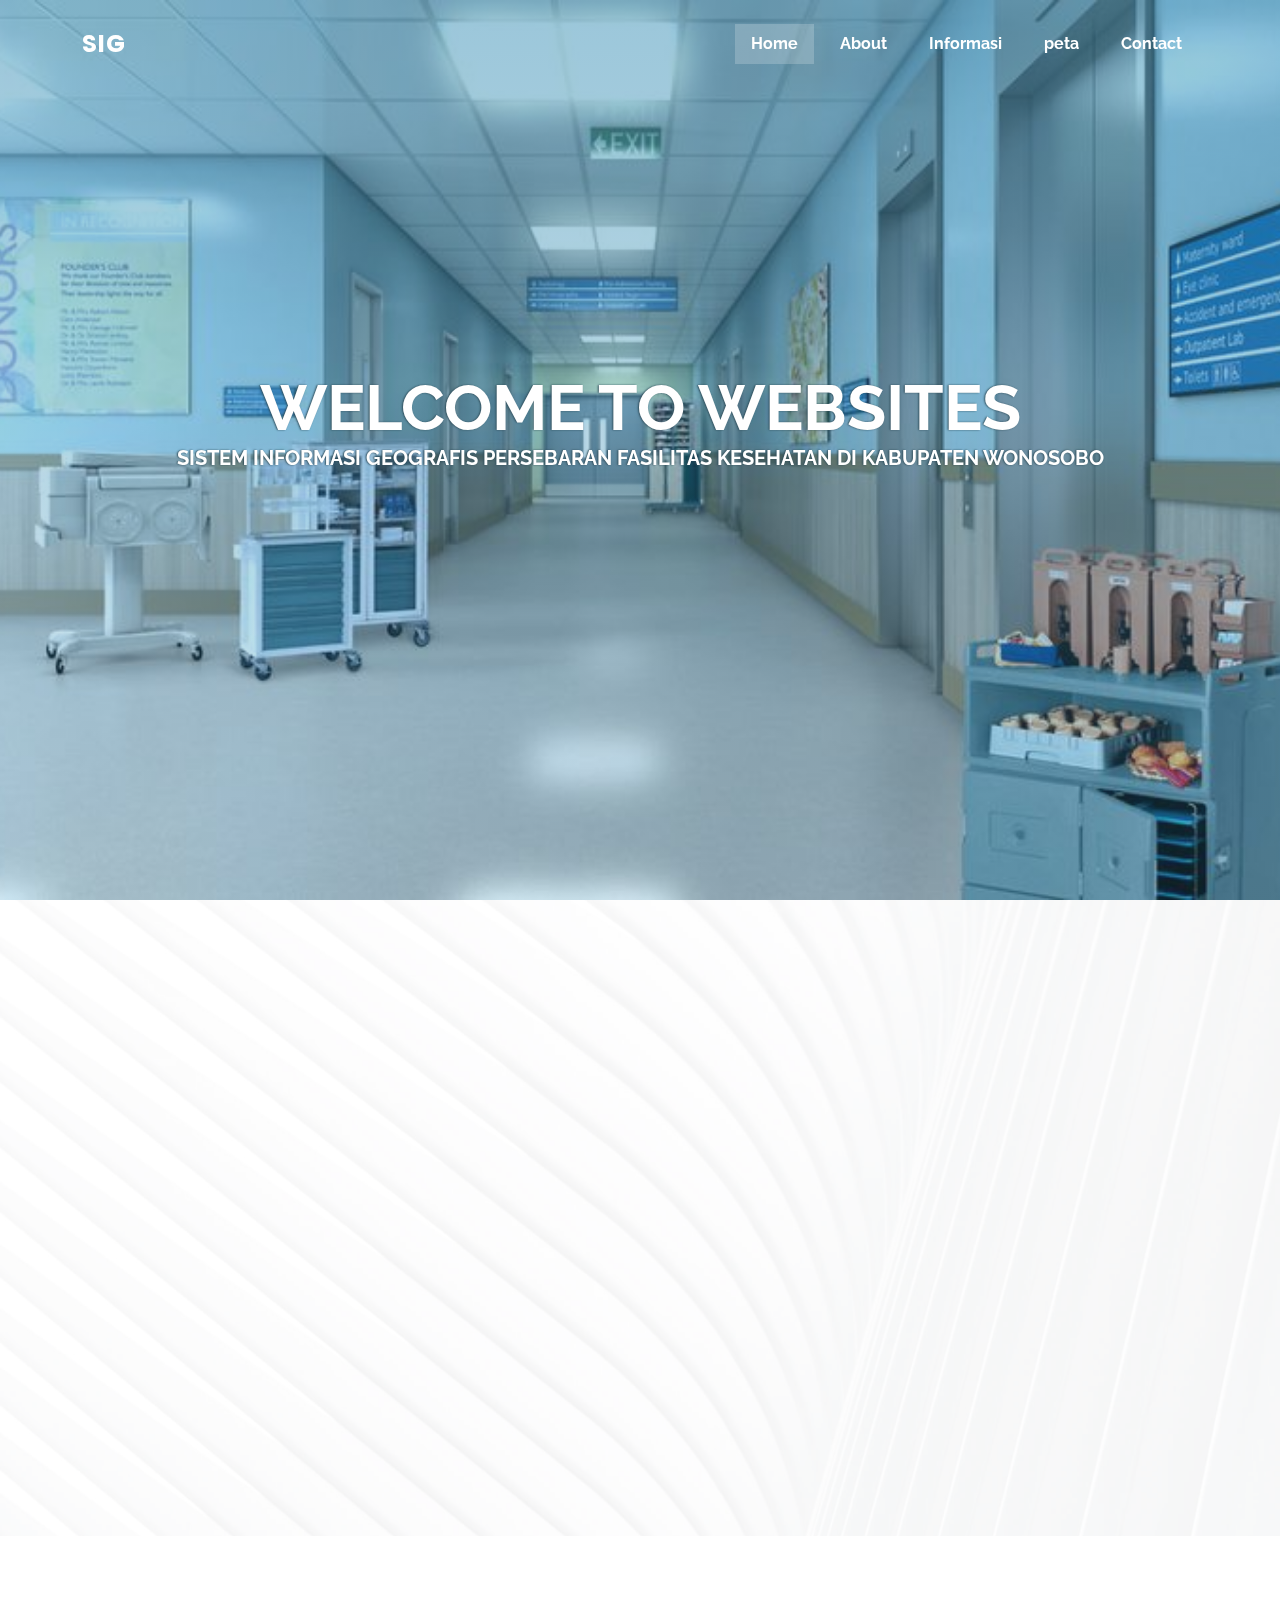
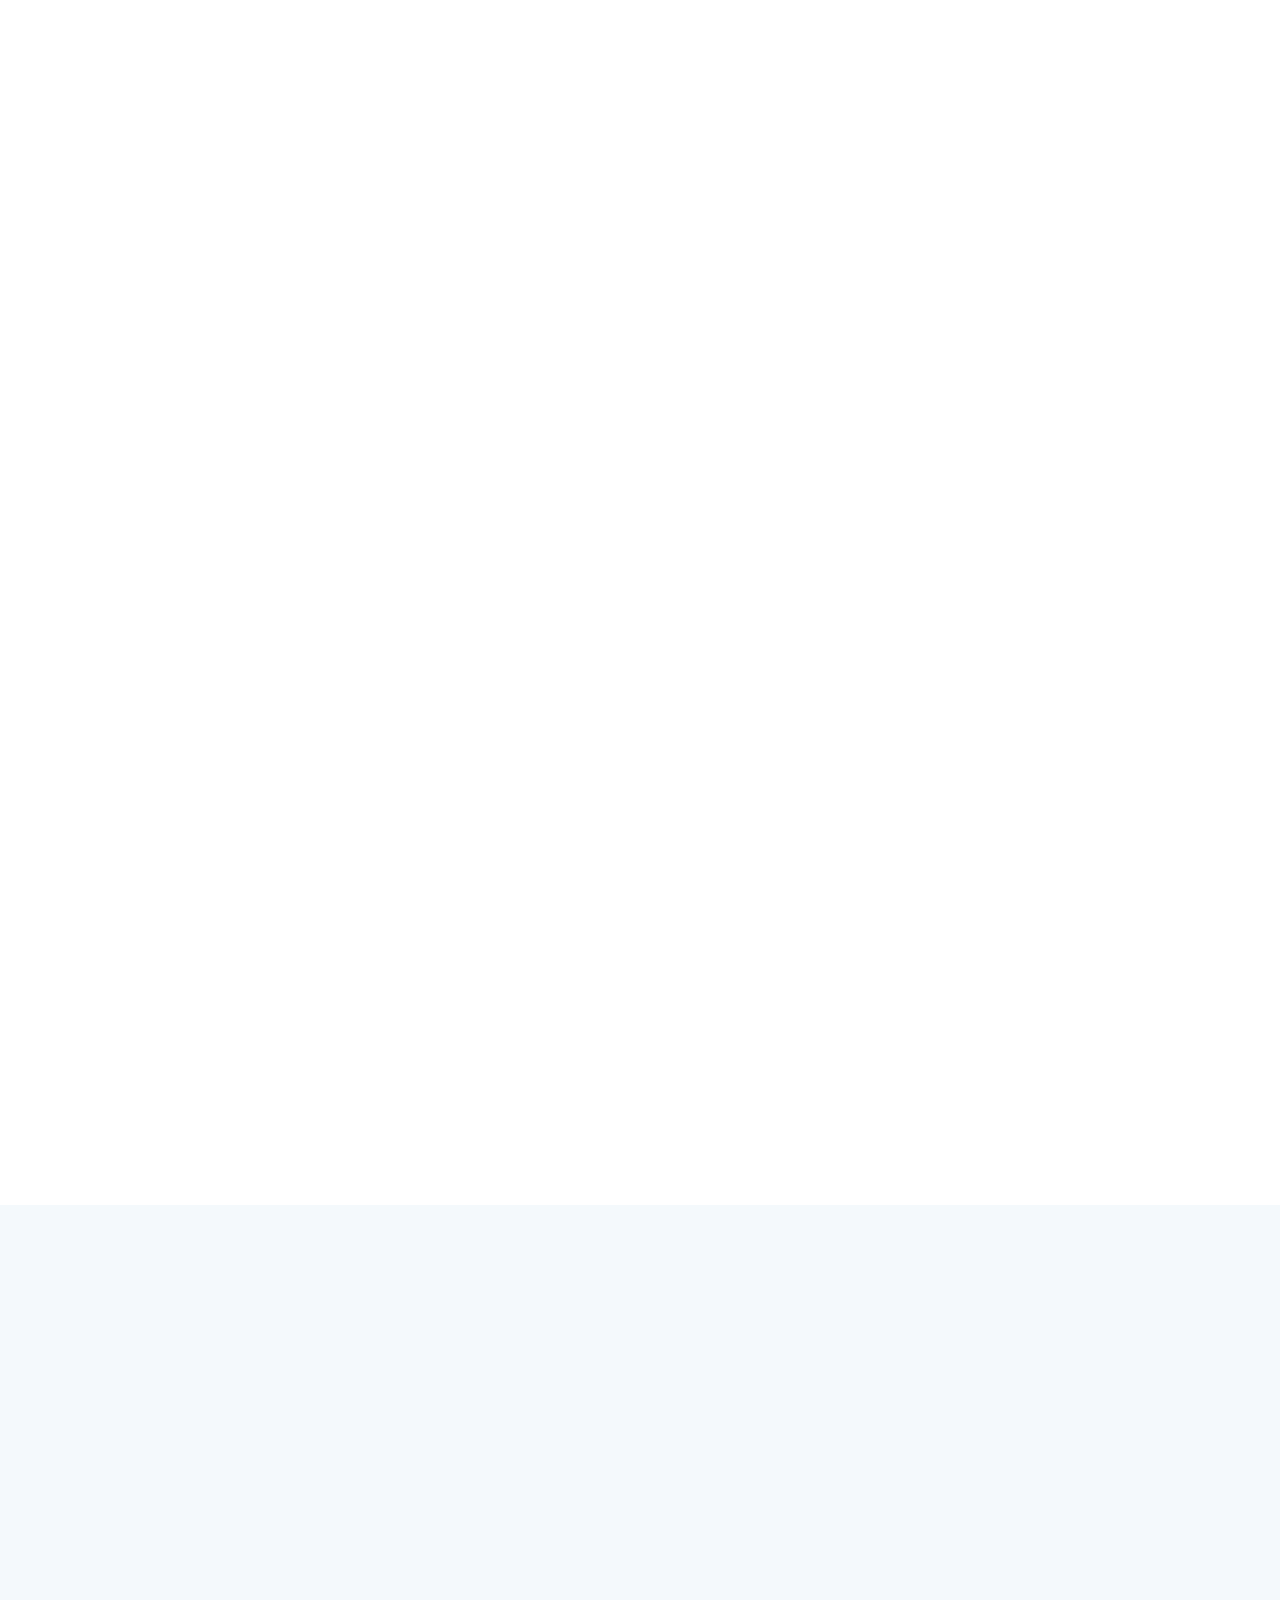
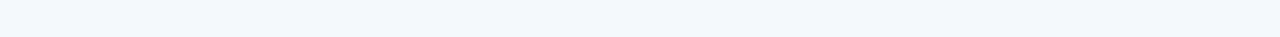
==== index.html @ d0e241a7 "first commit" ====
<!DOCTYPE html>
<html lang="en">

<head>
  <meta charset="utf-8">
  <meta content="width=device-width, initial-scale=1.0" name="viewport">

  <title>Web Sistem Informasi Geografis</title>
  <meta content="" name="description">
  <meta content="" name="keywords">

  <!-- Favicons -->
  <link href="assets/img/favicon.png" rel="icon">
  <link href="assets/img/apple-touch-icon.png" rel="apple-touch-icon">

  <!-- Google Fonts -->
  <link href="https://fonts.googleapis.com/css?family=Open+Sans:300,300i,400,400i,600,600i,700,700i|Raleway:300,300i,400,400i,500,500i,600,600i,700,700i|Poppins:300,300i,400,400i,500,500i,600,600i,700,700i" rel="stylesheet">

  <!-- Vendor CSS Files -->
  <link href="assets/vendor/aos/aos.css" rel="stylesheet">
  <link href="assets/vendor/bootstrap/css/bootstrap.min.css" rel="stylesheet">
  <link href="assets/vendor/bootstrap-icons/bootstrap-icons.css" rel="stylesheet">
  <link href="assets/vendor/boxicons/css/boxicons.min.css" rel="stylesheet">
  <link href="assets/vendor/glightbox/css/glightbox.min.css" rel="stylesheet">
  <link href="assets/vendor/swiper/swiper-bundle.min.css" rel="stylesheet">

  <!-- Template Main CSS File -->
  <link href="assets/css/style.css" rel="stylesheet">

  <!-- =======================================================
  * Template Name: Squadfree - v4.11.0
  * Template URL: https://bootstrapmade.com/squadfree-free-bootstrap-template-creative/
  * Author: BootstrapMade.com
  * License: https://bootstrapmade.com/license/
  ======================================================== -->
</head>

<body>

  <!-- ======= Header ======= -->
  <header id="header" class="fixed-top header-transparent">
    <div class="container d-flex align-items-center justify-content-between position-relative">

      <div class="logo">
        <h1 class="text-light"><a href="index.html"><span>SIG</span></a></h1>
      </div>

      <nav id="navbar" class="navbar">
        <ul>
          <li><a class="nav-link scrollto active" href="#hero">Home</a></li>
          <li><a class="nav-link scrollto" href="#about">About</a></li>
          <li><a class="nav-link scrollto" href="#services">Informasi</a></li>
          <li><a class="nav-link scrollto" href="#portfolio">peta</a></li>
          </li>
          <li><a class="nav-link scrollto" href="#contact">Contact</a></li>
        </ul>
        <i class="bi bi-list mobile-nav-toggle"></i>
      </nav><!-- .navbar -->

    </div>
  </header><!-- End Header -->

  <!-- ======= Hero Section ======= -->
  <section id="hero">
    <div class="hero-container" data-aos="fade-up">
      <h1>Welcome to websites</h1>
      <h2>Sistem Informasi Geografis Persebaran Fasilitas Kesehatan di Kabupaten Wonosobo</h2>
    </div>
  </section><!-- End Hero -->

  <main id="main">

    <!-- ======= About Section ======= -->
    <section id="about" class="about">
      <div class="container">

        <div class="row no-gutters">
          <div class="content col-xl-5 d-flex align-items-stretch" data-aos="fade-up">
            <div class="content">
              <h3></h3>
              <p>
                Dalam upaya mewujudkan Wonosobo Sehat, pembangunan kesehatan di
Kabupaten Wonosobo tidak dapat dilakukan sendiri oleh aparat pemerintah di Sektor 
kesehatan, tetapi harus dilakukan secara bersama sama dengan melibatkan peran serta 
swasta dan masyarakat Kebutuhan data dan informasi kesehatan dari hari ke hari semakin meningkat. 
Masyarakat semakin peduli dengan situasi kesehatan dan hasil pembangunan kesehatan 
yang telah dilakukan oleh pemerintah terutama terhadap masalah-masalah kesehatan 
yang berhubungan langsung dengan kesehatan mereka, sebab kesehatan menyangkut 
hajat hidup masyarakat luas dan semua orang butuh untuk sehat.
              </p>
            </div>
          </div>
          <div class="col-xl-7 d-flex align-items-stretch">
            <div class="icon-boxes d-flex flex-column justify-content-center">
              <div class="row">
                <div class="col-md-6 icon-box" data-aos="fade-up" data-aos-delay="100">
                  <!-- <i class="bx bx-receipt"></i> -->
                  <h4>jumlah Rumah Sakit</h4>
                  <p>Menurut data dari BPS kabupaten Wonosobo dari setiap kecamatan ada beberapa daerah yang tidak terdapat rumah sakit. dan total rumah sakit keseluruhannya ada 4 rumah Sakit / tahun 2021</p>
                </div>
                <div class="col-md-6 icon-box" data-aos="fade-up" data-aos-delay="200">
                  <!-- <i class="bx bx-cube-alt"></i> -->
                  <h4>Jumlah Poliklinik</h4>
                  <p>Menurut data dari BPS kabupaten Wonosobo dari setiap kecamatan total Poliklinik keseluruhannya ada 197 Poliklinik /  tahun 2021</p>
                </div>
                <div class="col-md-6 icon-box" data-aos="fade-up" data-aos-delay="300">
                  <!-- <i class="bx bx-images"></i> -->
                  <h4>Jumlah Puskesmas</h4>
                  <p>Menurut data dari BPS kabupaten Wonosobo dari setiap kecamatan total Puskesmas keseluruhannya ada 24 Puskesmas /  tahun 2021</p>
                </div>
                <div class="col-md-6 icon-box" data-aos="fade-up" data-aos-delay="400">
                  <!-- <i class="bx bx-shield"></i> -->
                  <h4>Jumlah Posyandu</h4>
                  <p>Menurut data dari BPS kabupaten Wonosobo dari setiap kecamatan total Posyandu keseluruhannya ada 1.188 posyandu/  tahun 2021</p>
                </div>
              </div>
            </div>
          </div>
        </div>

      </div>
    </section><!-- End About Section -->

    <!-- ======= Services Section ======= -->
    <section id="services" class="services">
      <div class="container">

       
        <div class="row">
          <div class="col-md-6 col-lg-3 d-flex align-items-stretch mb-5 mb-lg-0">
            <div class="icon-box" data-aos="fade-up">
              <!-- <div class="icon"><i class="bx bxl-dribbble"></i></div> -->
              <h4 class="title"><a href="">Rumah Sakit</a></h4>
              <p class="description">Rumah sakit adalah Institusi pelayanan kesehatan yang menyelenggarakan pelayanan kesehatan perorangan yang menyediakan pelayanan rawat inap, rawat jalan serta gawat darurat.</p>
            </div>
          </div>

          <div class="col-md-6 col-lg-3 d-flex align-items-stretch mb-5 mb-lg-0">
            <div class="icon-box" data-aos="fade-up" data-aos-delay="100">
              <!-- <div class="icon"></div> -->
              <h4 class="title"><a href="">Puskesmas</a></h4>
              <p class="description">Pusat pelayanan Masyarakat adalah fasilitas layanan kesehatan yang menyelenggarakan upaya kesehatan Masyarakat tingkat pertama yang lebih mengutamakan upaya promotif di wilayah kerja.</p>
            </div>
          </div>

          <div class="col-md-6 col-lg-3 d-flex align-items-stretch mb-5 mb-lg-0">
            <div class="icon-box" data-aos="fade-up" data-aos-delay="200">
              <!-- <div class="icon"><i class="bx bx-tachometer"></i></div> -->
              <h4 class="title"><a href="">Poliklinik</a></h4>
              <p class="description">Poliklinik adalah salah satu unit pelayanan masyarakat yang bergerak pada bidang kesehatan. poliklinik menawarkan fasilitas perawatan kesehatan yang di khususkan untuk perawatan pasien rawat jalan. Dengan didukung oleh dokter- dokter ahli serta berpotensi di bidangnya diharapakan mampu memberikan pelayanan yang bermutu bagi masyarakat .</p>
            </div>
          </div>

          <div class="col-md-6 col-lg-3 d-flex align-items-stretch mb-5 mb-lg-0">
            <div class="icon-box" data-aos="fade-up" data-aos-delay="300">
              <!-- <div class="icon"><i class="bx bx-world"></i></div> -->
              <h4 class="title"><a href="">Posyandu</a></h4>
              <p class="description">Posyandu adalah pusat kegiatan masyarakat dalam upaya pelayanan kesehatan dan keluarga berencana. tujuan posyandu untuk menurunkan jumlah angka kematian bayi, ibu hamil serta melahirkan dan juga Meningkatkan peran serta masyarakat untuk mengembangkan kegiatan kesehatan dan KB serta kegiatan lainnya yang menunjang untuk tercapainya masyarakat sehat sejahtera.</p>
            </div>
          </div>

        </div>

      </div>
    </section><!-- End Services Section -->

   
    </section><!-- End Cta Section -->

    <!-- ======= Portfolio Section ======= -->
     <section id="portfolio" class="portfolio">
      <div class="container">

        <div class="section-title" data-aos="fade-in" data-aos-delay="100">
          <h2>Peta Kabupaten Wonosobo</h2>
          <p></p>
        </div>

        

        <div class="row portfolio-container" data-aos="fade-up">
         
          - <div class="col-lg-4 col-md-6 portfolio-item filter-app"> <iframe src="gis/index.html" 
            width="1080" height="350" frameborder="0" style="border: 1"></iframe>
          
          </div>

         
        </div>

      </div>
    </section>

    

          

      </div> 
    </section> 
    <!-- ======= Contact Section ======= -->
    <section id="contact" class="contact section-bg">
      <div class="container" data-aos="fade-up">

        <div class="section-title">
          <h2>Contact</h2>
          

        <div class="row">
          <div class="col-lg-6">
            <div class="info-box mb-4">
              <i class="bx bx-map"></i>
              <h3>Our Address</h3>
              <p>Kabupaten Wonosobo</p>
            </div>
          </div>

          <div class="col-lg-3 col-md-6">
            <div class="info-box  mb-4">
              <i class="bx bx-envelope"></i>
              <h3>Email Us</h3>
              <p>Project@gmail.com</p>
            </div>
          </div>

          <div class="col-lg-3 col-md-6">
            <div class="info-box  mb-4">
              <i class="bx bx-phone-call"></i>
              <h3>Call Us</h3>
              <p>No name</p>
            </div>
          </div>

        </div>

        <div class="row">


  <a href="#" class="back-to-top d-flex align-items-center justify-content-center"><i class="bi bi-arrow-up-short"></i></a> 

  <!-- Vendor JS Files -->
  <script src="assets/vendor/purecounter/purecounter_vanilla.js"></script>
  <script src="assets/vendor/aos/aos.js"></script>
  <script src="assets/vendor/bootstrap/js/bootstrap.bundle.min.js"></script>
  <script src="assets/vendor/glightbox/js/glightbox.min.js"></script>
  <script src="assets/vendor/isotope-layout/isotope.pkgd.min.js"></script>
  <script src="assets/vendor/swiper/swiper-bundle.min.js"></script>
  <script src="assets/vendor/php-email-form/validate.js"></script>

  <!-- Template Main JS File -->
  <script src="assets/js/main.js"></script>

</body>

</html>
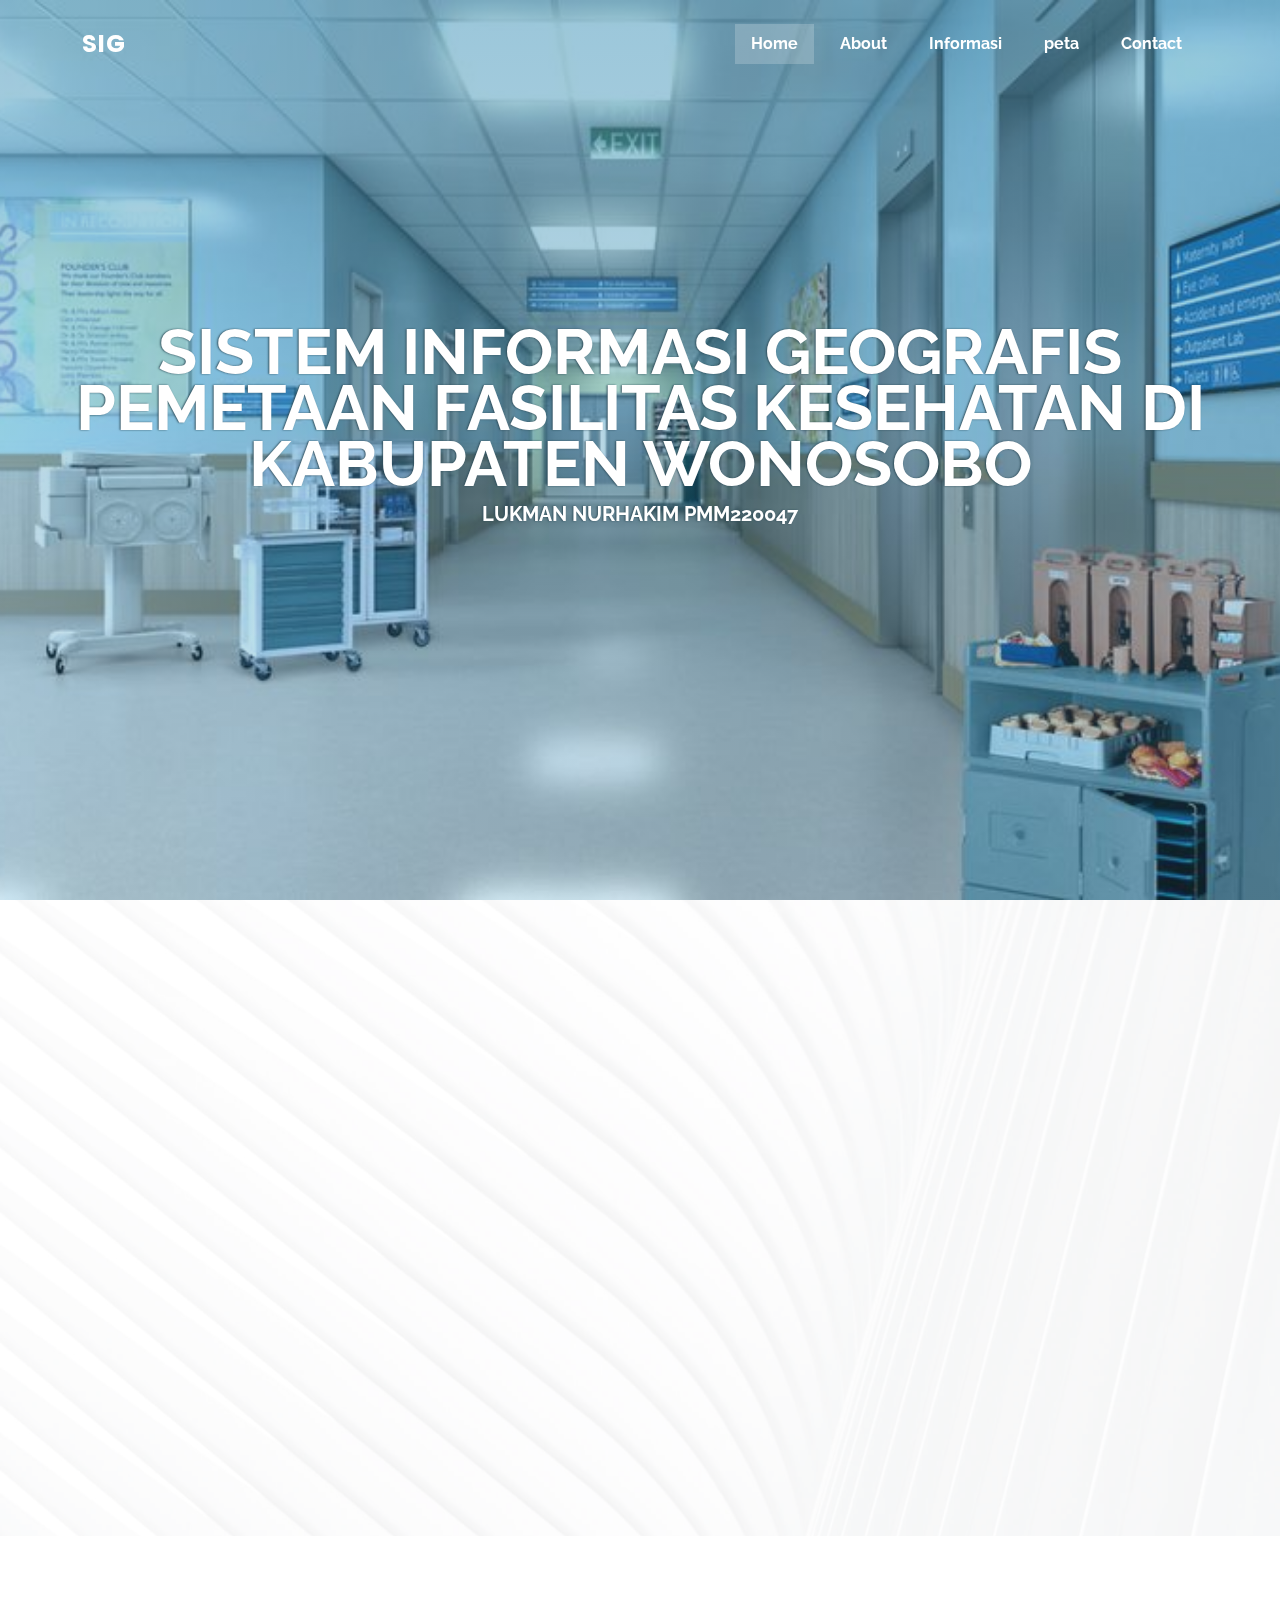
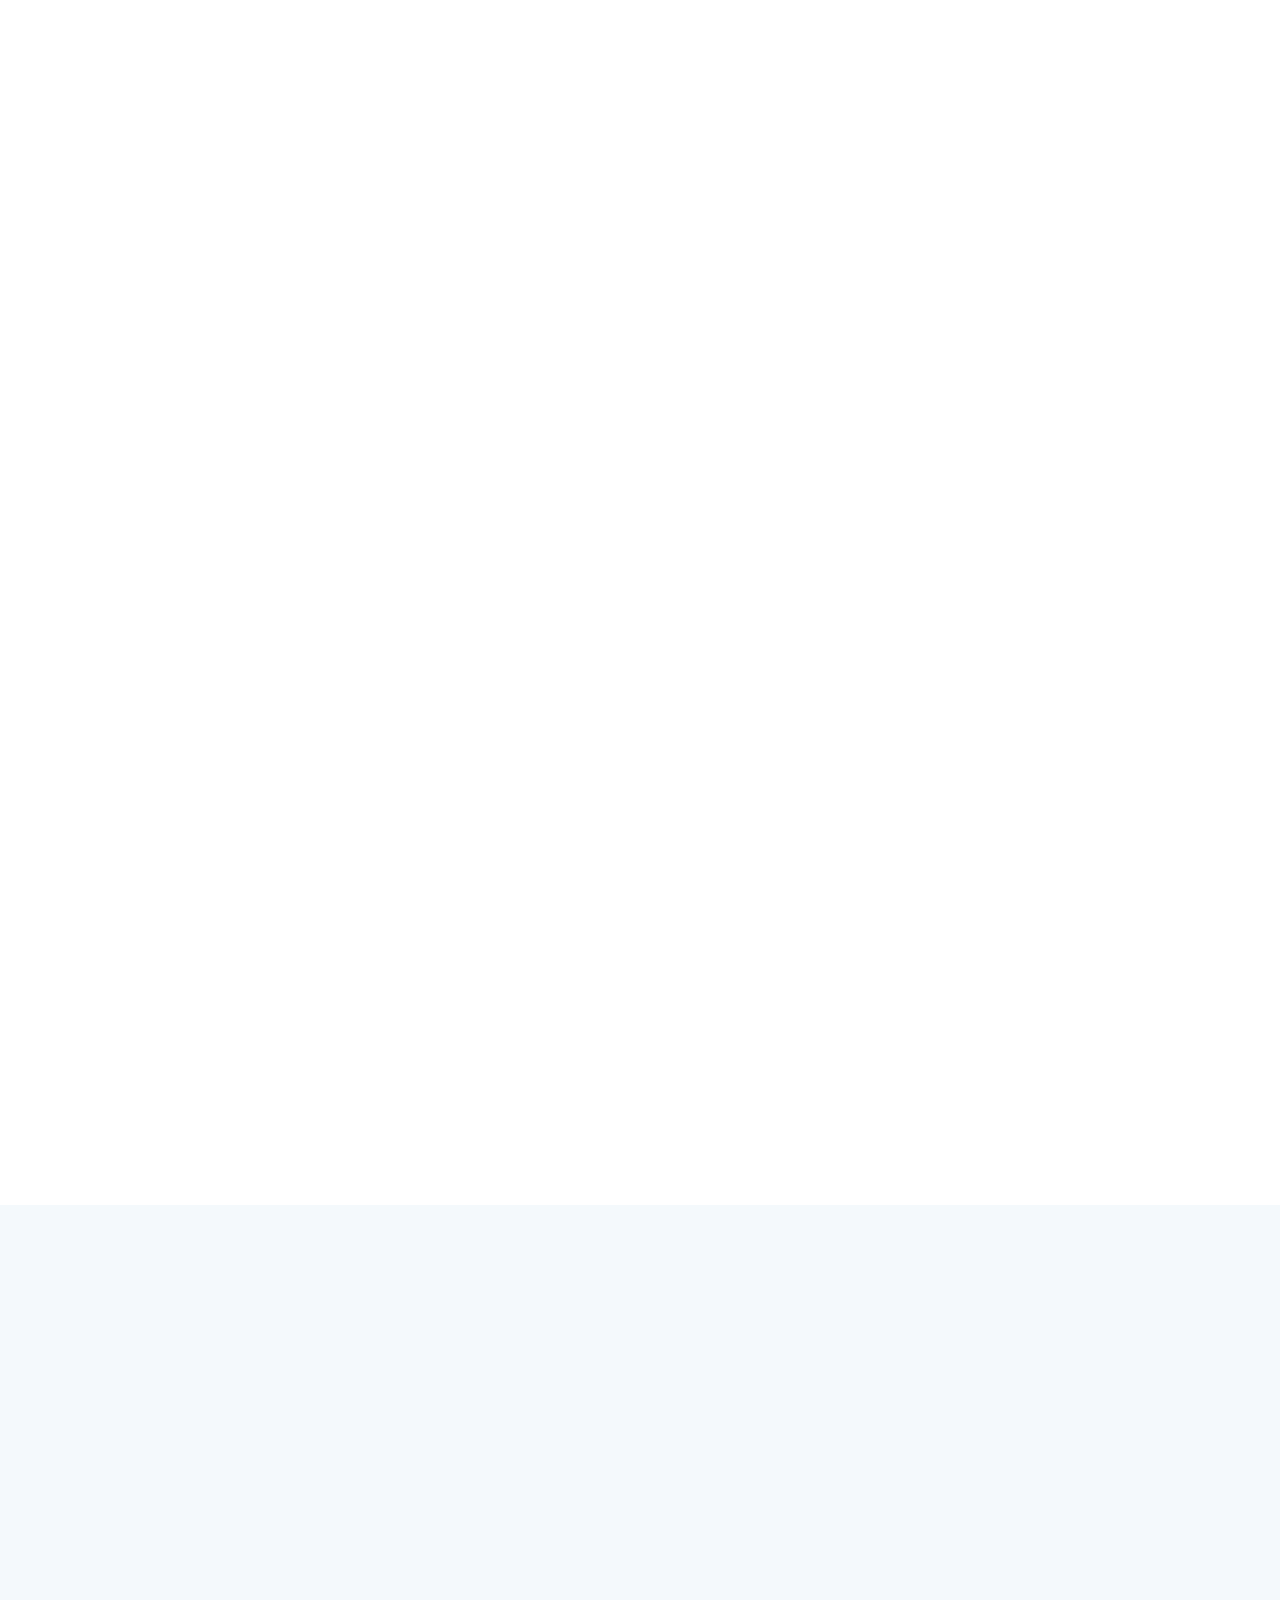
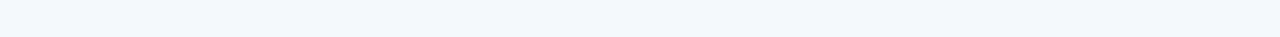
==== commit 9ff5e0e3: "first commit" ====
--- a/index.html
+++ b/index.html
@@ -63,8 +63,8 @@
   <!-- ======= Hero Section ======= -->
   <section id="hero">
     <div class="hero-container" data-aos="fade-up">
-      <h1>Welcome to websites</h1>
-      <h2>Sistem Informasi Geografis Persebaran Fasilitas Kesehatan di Kabupaten Wonosobo</h2>
+      <h1>Sistem Informasi Geografis pemetaan Fasilitas Kesehatan di Kabupaten Wonosobo</h1>
+      <h2>Lukman Nurhakim PMM220047</h2>
     </div>
   </section><!-- End Hero -->
 
@@ -218,7 +218,7 @@
             <div class="info-box  mb-4">
               <i class="bx bx-envelope"></i>
               <h3>Email Us</h3>
-              <p>Project@gmail.com</p>
+              <p>Lukyhakim@gmail.com</p>
             </div>
           </div>
 
@@ -226,7 +226,7 @@
             <div class="info-box  mb-4">
               <i class="bx bx-phone-call"></i>
               <h3>Call Us</h3>
-              <p>No name</p>
+              <p>081344465112</p>
             </div>
           </div>
 
